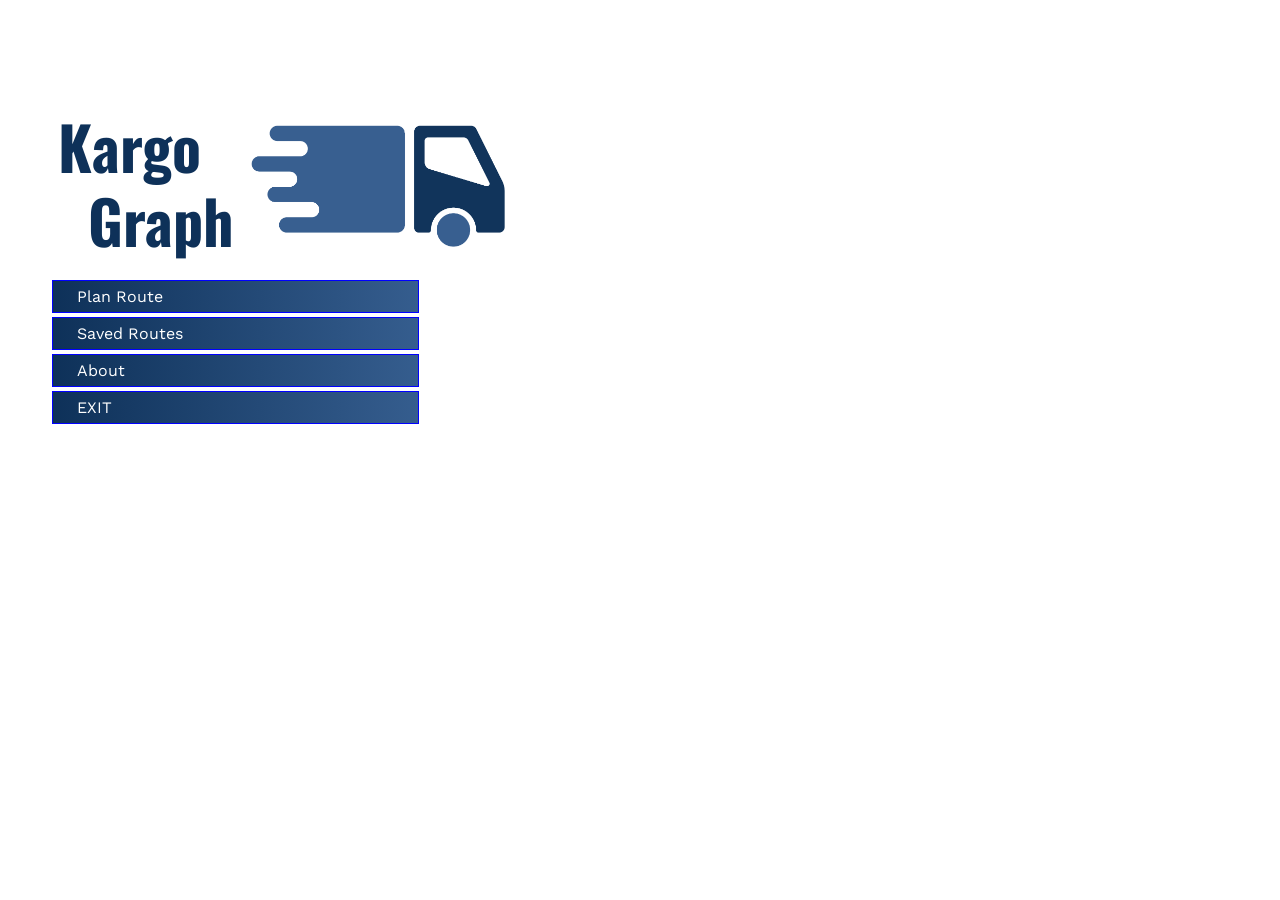
==== website/index.html @ 831c1f1a "Add files via upload actual web" ====
<html>
<head>
<meta name="viewport" content="width=device-width, initial-scale=1.0">
<link rel="stylesheet" href="style.css">
<title>Kargo Graph</title>
</head>

<body>
<br><br><br><br><br><br>
<header>
<h2 class="logo-text">Kargo</h2>
<h2 class="logo-text2"><img src="Logo.PNG" class="img1">&nbsp;&nbsp;Graph</h2>
</header>
<nav class="navbar">
    
    <ul class="nav-menu">
        <li class="nav-item">
            <a href="../kargograph_map.html" class="nav-link" style="color:white;" >Plan Route</a>
        </li>

        <li class="nav-item">
            <a href="#" class="nav-link" style="color:white;">Saved Routes</a>
        </li>

        <li class="nav-item">
            <a href="About.html" class="nav-link" style="color:white;">About</a>
        </li>

        <li class="nav-item">
            <a href="#" class="nav-link" style="color:white;">EXIT</a>
        </li>
    </ul>
</nav>    

</body>
</html>
---- website/style.css ----
@import url('https://fonts.googleapis.com/css2?family=Oswald:wght@200..700&display=swap');
@import url('https://fonts.googleapis.com/css2?family=Oswald:wght@200..700&family=Work+Sans:ital,wght@0,100..900;1,100..900&display=swap');

.img1 {
max-width: 20%;
position:absolute;
left: 250px;
top: 125px;

}
.logo-text {
margin: -15;
color:#0e3159;
font-size: 60;
font-family:Oswald;
font-style: normal;
text-indent: 5%;
}
.logo-text2 {
margin: -15;
margin-bottom: 1%;
color:#0e3159;
font-size: 60;
font-family:Oswald;
font-style: normal;
text-indent: 5%;
}

.nav-link {
display: block;
padding: 6px;
box-sizing: border-box;

}

.nav-item {
margin: 4px;
width: 30%;
border: 1px solid blue;
background: linear-gradient(to right, #0e3159, #355d8e);
box-sizing: border-box;
text-indent: 5%;
font-family: Work Sans;
position: relative;
transform: translateX(0);
transition: padding 0.3s ease, transform 0.3s ease;
}

ul {list-style: none;}
a {text-decoration: none;}
header {background:white;}
body {background:white;}

.nav-item::before {
    content: '';
    z-index: -1;
    pointer-events: none;
    position: absolute;
    inset: -4px;
    /*Change color later*/
    background: linear-gradient(45deg, #ff0000, #ff7300, #fffb00, #48ff00, #00ffd5, #002bff, #7a00ff, #ff00c8, #ff0000);
    background-size: 400%;
    filter: blur(5px);
    opacity: 0;
    border-radius: 10px;
    animation: glowing 20s linear infinite;
    transition: opacity .3s ease-in-out;
    padding: 4px;
    border-radius: 4px;
    -webkit-mask:
        linear-gradient(#fff 0 0) content-box,
        linear-gradient(#fff 0 0);
    -webkit-mask-composite: xor;
    mask-composite: exclude;
}

@keyframes glowing {
  0% { background-position: 0 0; }
  50% { background-position: 400% 0; }
  100% { background-position: 0 0; }
}


.nav-item:hover:before {
opacity: 1;
}

.nav-item:hover {
transform: translateX(30px);
padding: 12px 6px;
}
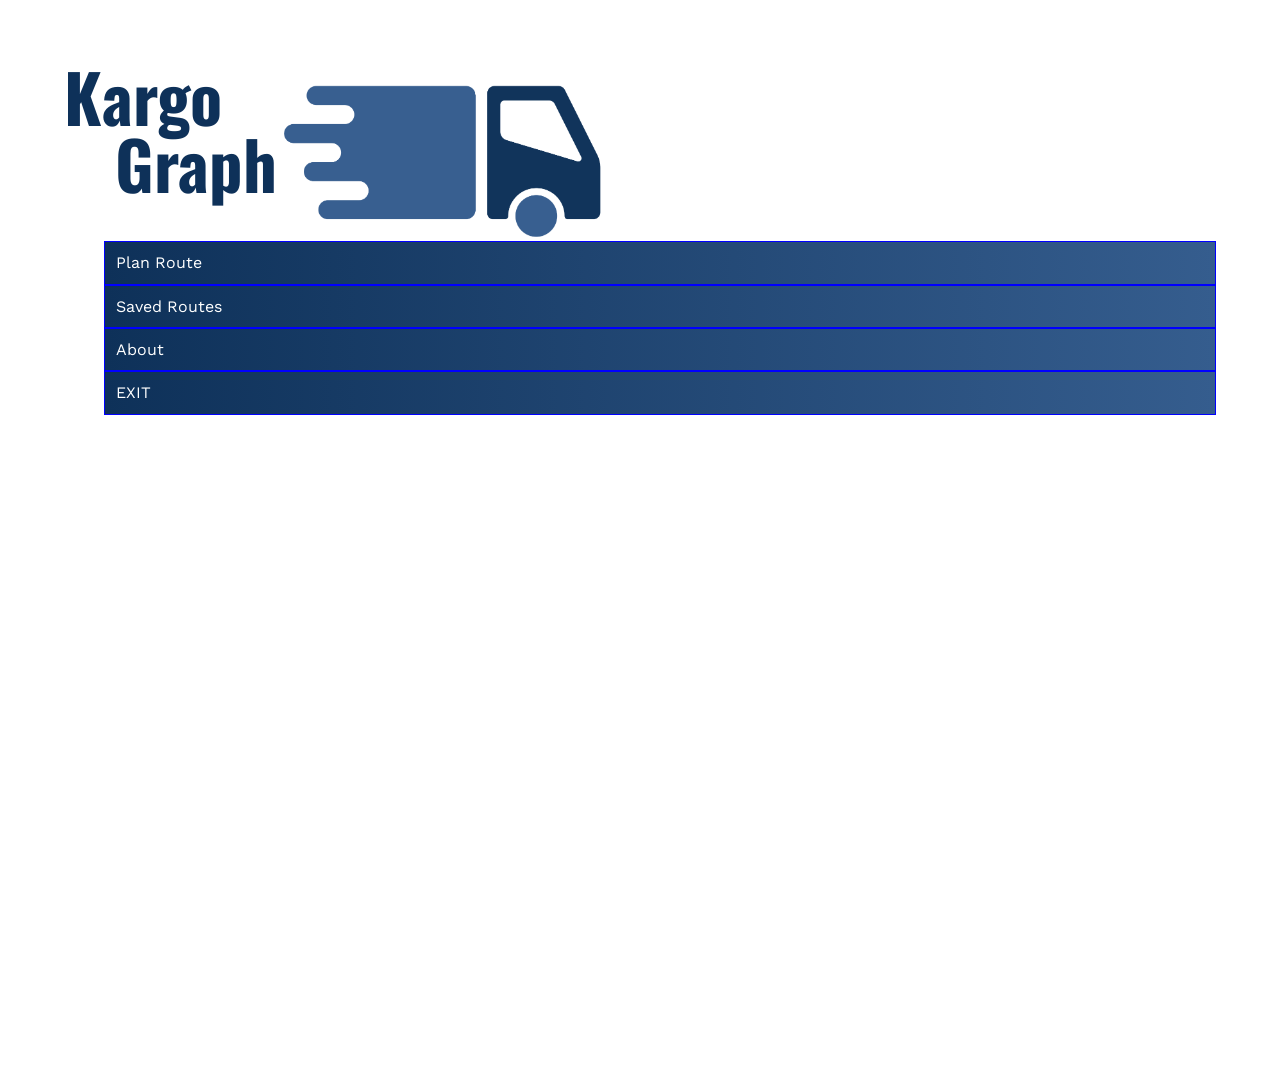
==== commit 401e6dfe: "Updated index.html Corrected file path for Plan Route Option" ====
--- a/website/index.html
+++ b/website/index.html
@@ -5,17 +5,17 @@
 <title>Kargo Graph</title>
 </head>
 
+
 <body>
-<br><br><br><br><br><br>
 <header>
 <h2 class="logo-text">Kargo</h2>
-<h2 class="logo-text2"><img src="Logo.PNG" class="img1">&nbsp;&nbsp;Graph</h2>
+<h2 class="logo-text2"><img src="Logo.PNG" class="img1">&nbsp;&nbsp;&nbsp;Graph</h2>
 </header>
+
 <nav class="navbar">
-    
     <ul class="nav-menu">
         <li class="nav-item">
-            <a href="../kargograph_map.html" class="nav-link" style="color:white;" >Plan Route</a>
+            <a href="../frontend/index.html" class="nav-link" style="color:white;" >Plan Route</a>
         </li>
 
         <li class="nav-item">
@@ -33,4 +33,8 @@
 </nav>    
 
 </body>
-</html>+</html>
+
+
+
+
--- a/website/style.css
+++ b/website/style.css
@@ -1,55 +1,70 @@
 @import url('https://fonts.googleapis.com/css2?family=Oswald:wght@200..700&display=swap');
 @import url('https://fonts.googleapis.com/css2?family=Oswald:wght@200..700&family=Work+Sans:ital,wght@0,100..900;1,100..900&display=swap');
 
+* {
+    box-sizing: border-box;
+}
+
+html {
+min-height: 100%;
+}
+
+body {
+margin: 0;
+min-height: 120vh;
+background: white;
+padding: clamp(1.5rem, 7vh, 5rem) clamp(1rem, 5vw, 4rem) 2rem;
+}
+
+header {
+gap: clamp(0.25rem, 1.5vw, 1rem);
+background: white;
+margin-bottom: clamp(1.5rem, 5vh, 3rem);
+}
+
+ul {list-style: none;}
+a {text-decoration: none;}
+
 .img1 {
-max-width: 20%;
-position:absolute;
-left: 250px;
-top: 125px;
+display: inline-block;
+position: absolute;
+width: clamp(10vw, 25vw, 30vw);
+max-width: 100%;
+height: auto;
+object-fit: contain;
+left: clamp(10rem, 22vw, 60vw)
+}
 
-}
-.logo-text {
-margin: -15;
-color:#0e3159;
-font-size: 60;
-font-family:Oswald;
+.logo-text, .logo-text2 {
+margin: 0;
+color: #0e3159;
+font-family: Oswald;
 font-style: normal;
-text-indent: 5%;
+font-size: clamp(2.6rem, 5.2vw, 5.2rem);
+line-height: 1;
 }
 .logo-text2 {
-margin: -15;
-margin-bottom: 1%;
-color:#0e3159;
-font-size: 60;
-font-family:Oswald;
-font-style: normal;
-text-indent: 5%;
+display: inline-flex;
+align-items: center;
+gap: 0.35em;
 }
 
 .nav-link {
 display: block;
-padding: 6px;
-box-sizing: border-box;
-
+padding: clamp(0.2rem, 1vw, 0.7rem);
+width: 100%;
+color: white;
 }
 
 .nav-item {
-margin: 4px;
-width: 30%;
+width: 100%;
 border: 1px solid blue;
 background: linear-gradient(to right, #0e3159, #355d8e);
 box-sizing: border-box;
-text-indent: 5%;
-font-family: Work Sans;
-position: relative;
+font-family: "Work Sans";
 transform: translateX(0);
-transition: padding 0.3s ease, transform 0.3s ease;
+transition: transform 0.3s ease, padding 0.3s ease;
 }
-
-ul {list-style: none;}
-a {text-decoration: none;}
-header {background:white;}
-body {background:white;}
 
 .nav-item::before {
     content: '';
@@ -86,6 +101,6 @@
 }
 
 .nav-item:hover {
-transform: translateX(30px);
-padding: 12px 6px;
-}+transform: translateX(clamp(0.5rem, 2vw, 1.875rem));
+padding: clamp(0.5rem, 1vw, 1.2rem);
+}
